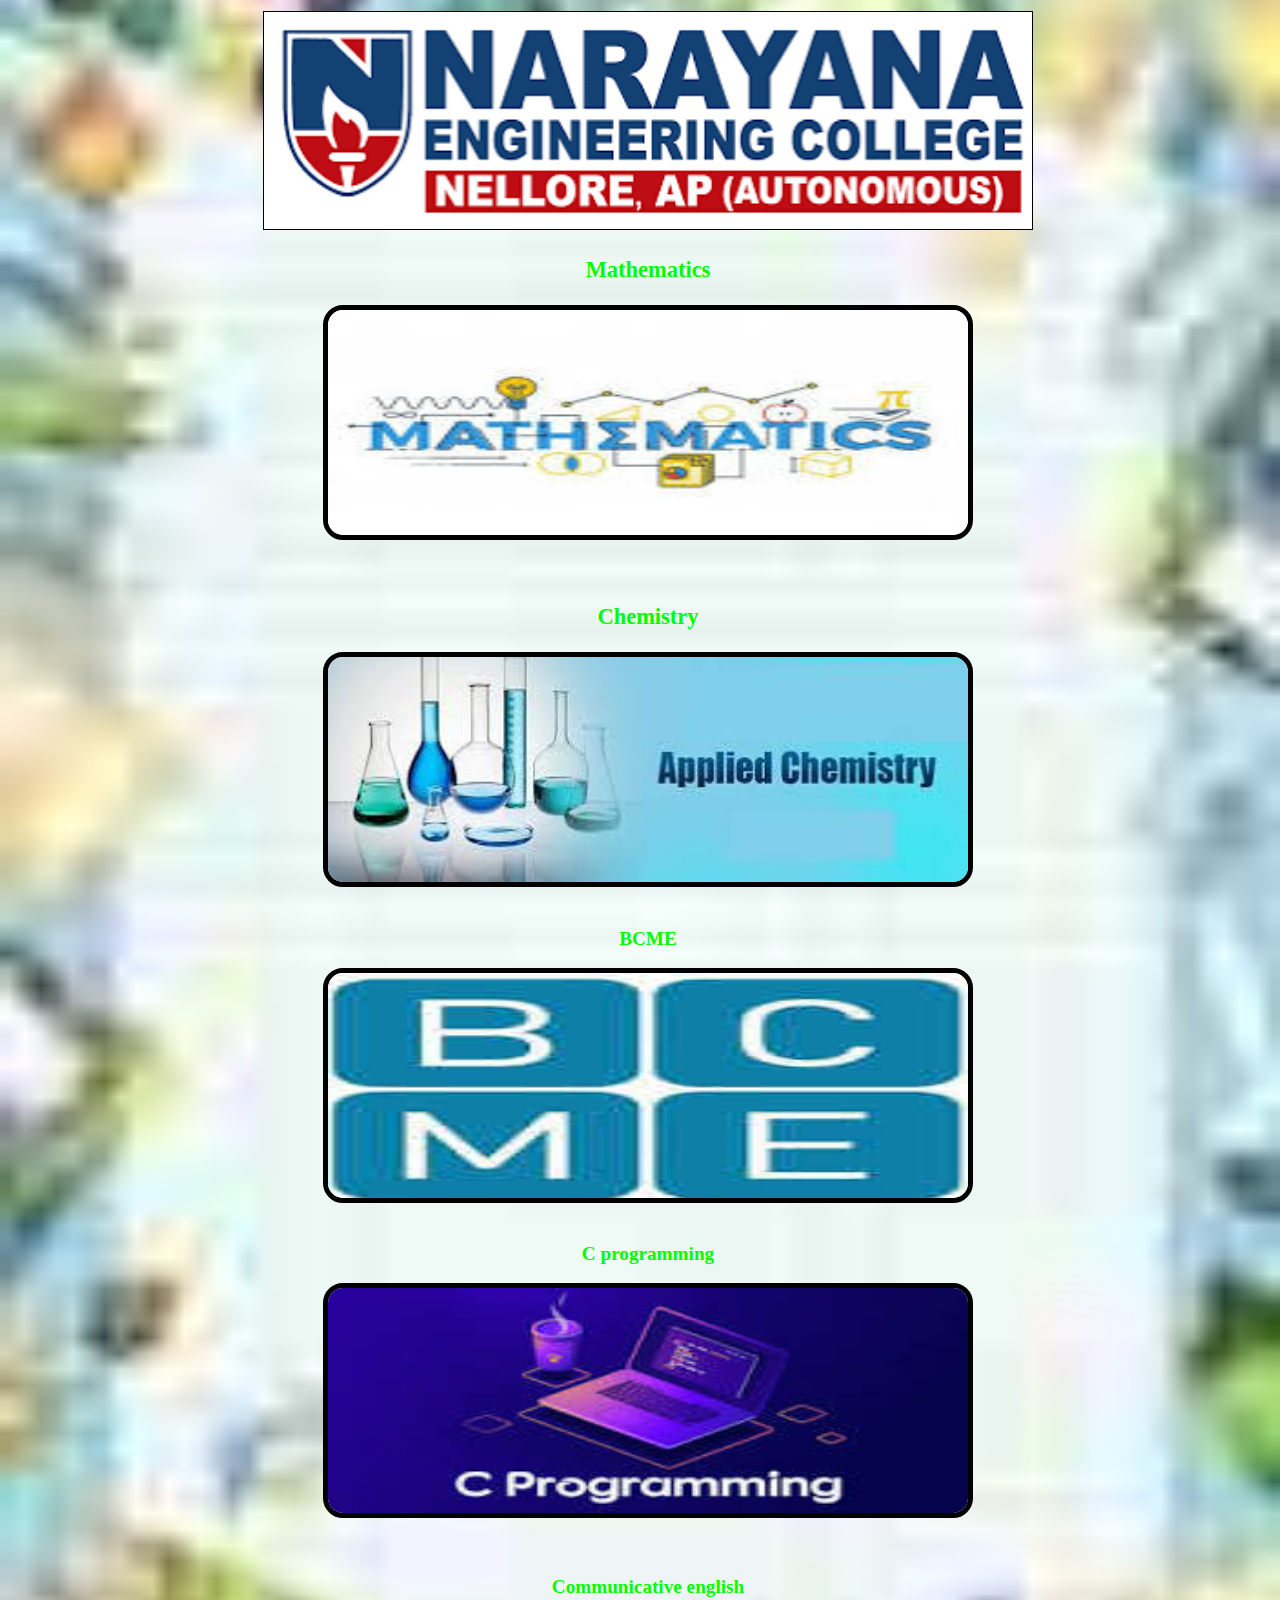
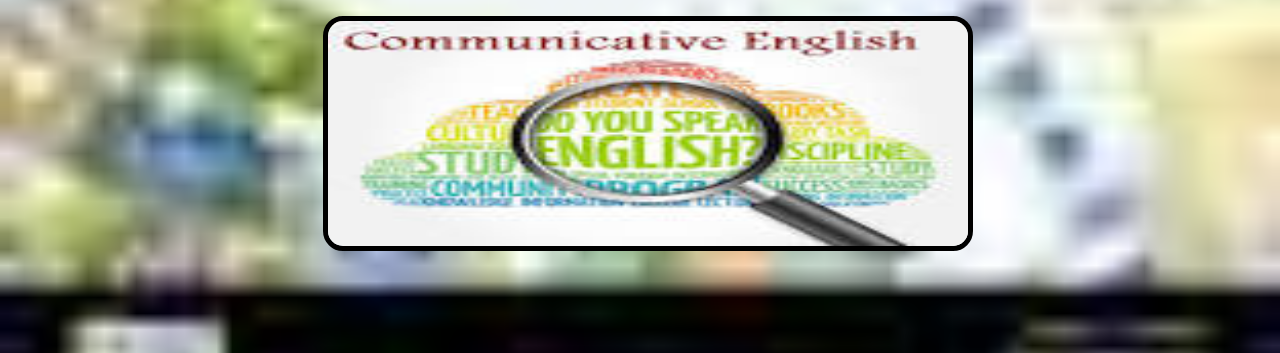
==== index.html @ 1977c68d "Add files via upload" ====
<!DOCTYPE html>
<html lang="en">
<head>
       <title>PDF</title>
</head>
<link rel="stylesheet" href="style.css">
<body  class="bac">
    <center>
        <img src="nec.png" alt="nec" id="nec">
        <b id="fir">
            <h3>Mathematics
            </h3>
            </b>
        <a href="math.html">
            <img src="maths.jpg" alt="error" id="che">
        </a>
        <br>
        <br> <br>
        <b id="fir">
            <h3>Chemistry
            </h3>
            </b>
        <a href="che.html">
            <img src="chem1.jpg" alt="error" id="che">
        </a>
        <br>
        <br> <br>
        <b id="sec">BCME</b>
        <br>
        <br>
        <a href="bcme.html">
            <img src="bcm.jpg" alt="error"
            id="bcm">
        </a>
        <br>
        <br> <br>
        <b id="sec">C programming</b>
        <br>
        <br>
        <a href="cp.html">
            <img src="cpro.jpg" alt="error" id="cp">
        </a>
        <br>
        <br>
        <br>
         <br>
        <b id="sec">Communicative english</b>
        <br>
        <br> 
        <a href="eng.html">
            <img src="ce.jpg" alt="error" id="ce">
        </a>
        <br>
        <br>
        <br> <br> <br> <br>
        <!-- <b>
        <hr>
    </b>
        <a href="do.html">
        want to know about the developer?
    </a> -->
    </center>
</body>
</html>
---- style.css ----
/* *{
    margin: 0;
    padding: 0;
} */
.bac{
    background-position: center;
    background-image: url(bac.jpg);
    background-repeat: no-repeat;
    background-size: cover;
    height: 100%;
    width: 100%;
}
#che{
    /* margin:15px;
    padding: 15px; */
    border: rgba(0, 0, 0, 1.0);
    border-radius: 20px;
    border-style: 5px double;
    height: 25vh;
    width: 50vw;
    border: 2px solid black;
    border-width: 5px;
    /* backdrop-filter: blur(10px) ; */
}
#che:hover{
    border: rgba(0, 0, 0, 1.0);
    border-radius: 20px;
    border-style: double;
    height: 30vh;
    width: 60vw;
}
#che:active{
    border: rgba(0, 0, 0, 1.0);
    border-radius: 20px;
    border-style: double;
    height: 30vh;
    width: 60vw;
    background-color: rosybrown;
}
#fir,#sec{
    margin:0px;
    padding: 0px;
    color: rgba(0, 253, 0, 1.0);
    font-weight: 900;
    text-shadow: rgba(0, 0, 0, 1.0);
    text-align: center;
    font-size: larger;
    animation: blink 1s infinite; 
    /* Change the duration as needed */
}
@keyframes blink {
    0% {
      opacity: 1;
      color: green;
    }
    25%{
        opacity: 1;
        color: aqua;        
    }
    75%{
        opacity: 1;
        color: blueviolet;
    }
    80%{
        opacity: 1;
        color: red;
    }
    50% {
      opacity: 1;
      color: blue;
    }
    100% {
      opacity: 1;
      color: green;
    }
  } 
#bcm{
    border: rgba(0, 0, 0, 1.0);
    border-radius: 20px;
    border-style: 5px double;
    height: 25vh;
    width: 50vw;
    border: 2px solid black;
    border-width: 5px;
}
#bcm:hover{
    border: rgba(0, 0, 0, 1.0);
    border-radius: 20px;
    border-style: double;
    height: 30vh;
    width: 60vw;
}
#bcm:active{
    border: rgba(0, 0, 0, 1.0);
    border-radius: 20px;
    border-style: double;
    height: 30vh;
    width: 60vw;
    background-color: rosybrown;
}
#cp:hover{
    border: rgba(0, 0, 0, 1.0);
    border-radius: 20px;
    border-style: double;
    height: 30vh;
    width: 60vw;
}
#cp:active{
    border: rgba(0, 0, 0, 1.0);
    border-radius: 20px;
    border-style: double;
    height: 30vh;
    width: 60vw;
    background-color: rosybrown;
}
#cp{
    border: rgba(0, 0, 0, 1.0);
    border-radius: 20px;
    border-style: 5px double;
    height: 25vh;
    width: 50vw;
    border: 2px solid black;
    border-width: 5px;
}
#ce:hover{
    border: rgba(0, 0, 0, 1.0);
    border-radius: 20px;
    border-style: double;
    height: 30vh;
    width: 60vw;
}
#ce:active{
    border: rgba(0, 0, 0, 1.0);
    border-radius: 20px;
    border-style: double;
    height: 30vh;
    width: 60vw;
    background-color: rosybrown;
}
#ce{
    border: rgba(0, 0, 0, 1.0);
    border-radius: 20px;
    border-style: 5px double;
    height: 25vh;
    width: 50vw;
    border: 2px solid black;
    border-width: 5px; 

}
#nec{
    margin-top: 3px;
    width: 60vw;
    /* height: 30vh; */
    border-width: 50px;
    /* border-radius: 30px; */
    border: 1px solid black;
}
#hr{
    font-weight: 900;
    color: rgba(0, 0, 0, 1.0);
}
#dpm{
    padding: 5px;
    margin: 5px;
    border-radius: 20px;
    border-width: 30px;
    border-color: black;
    border: 2px solid black;
}
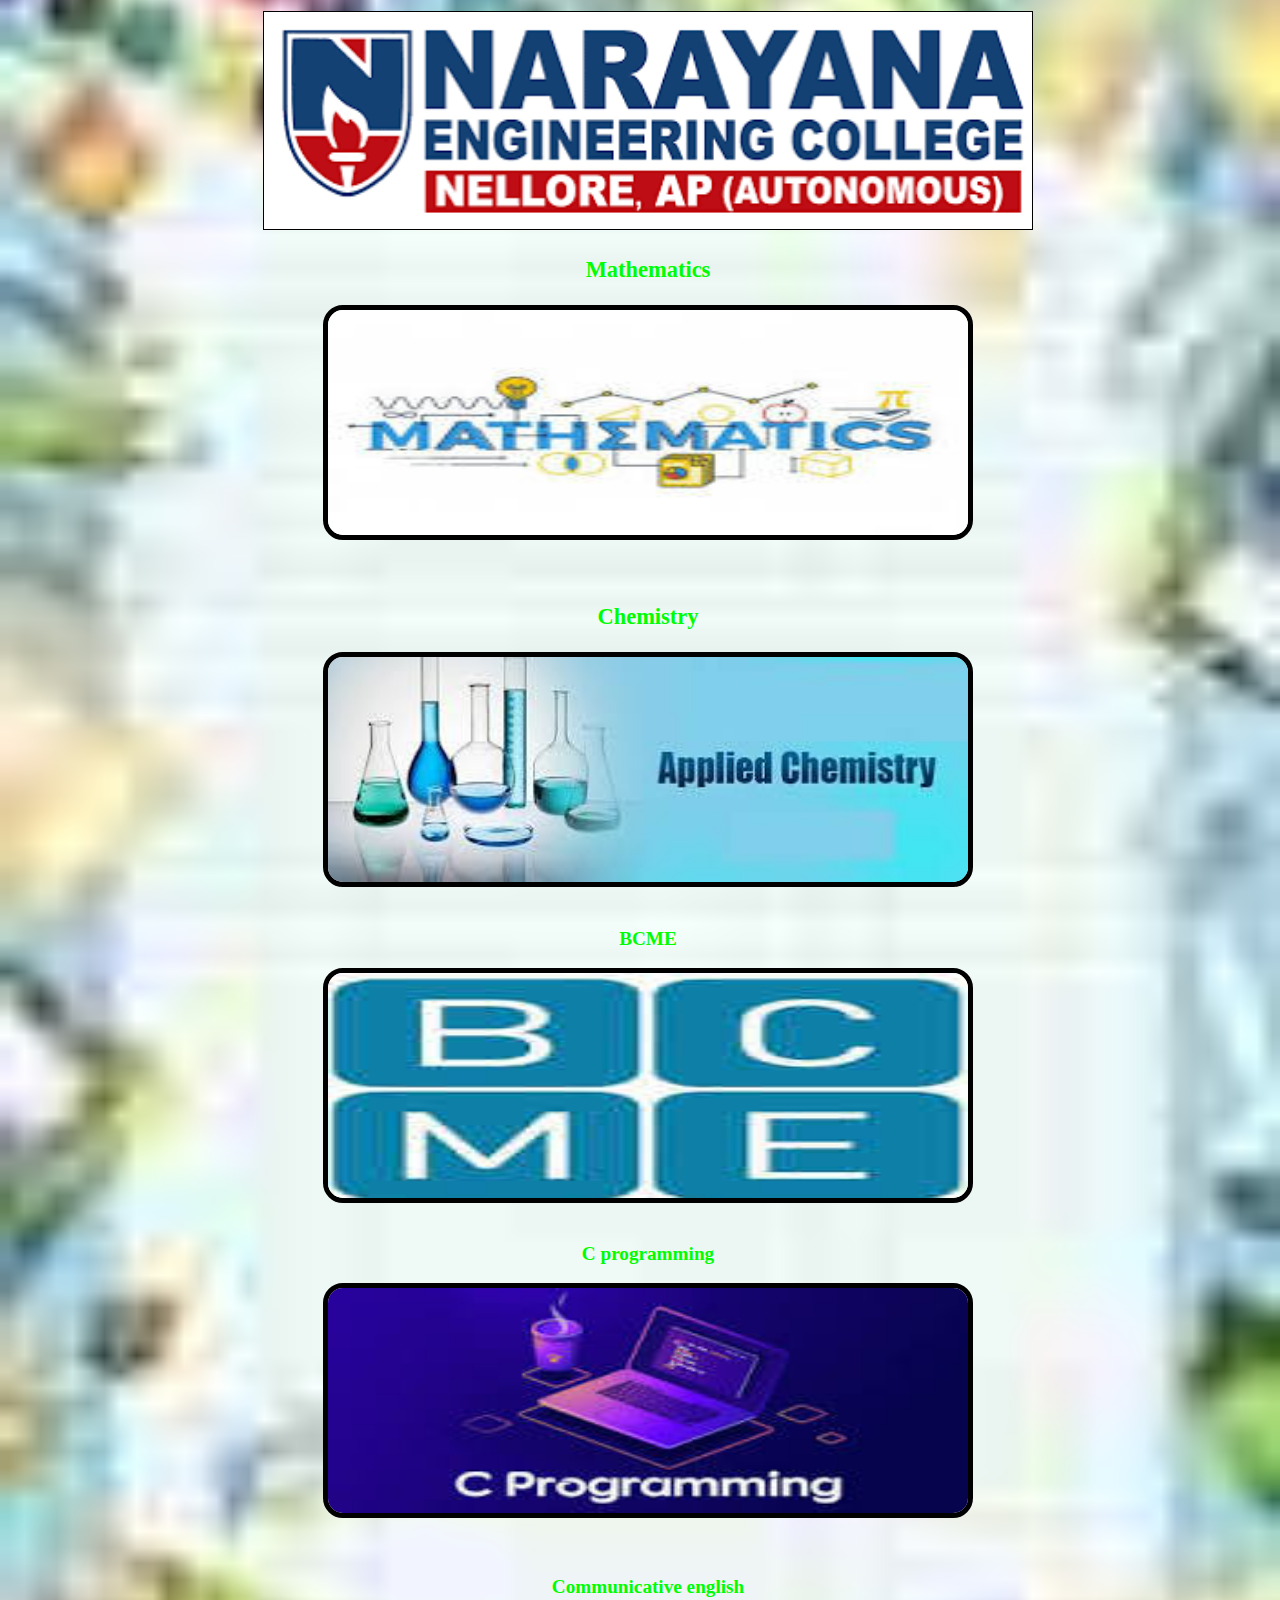
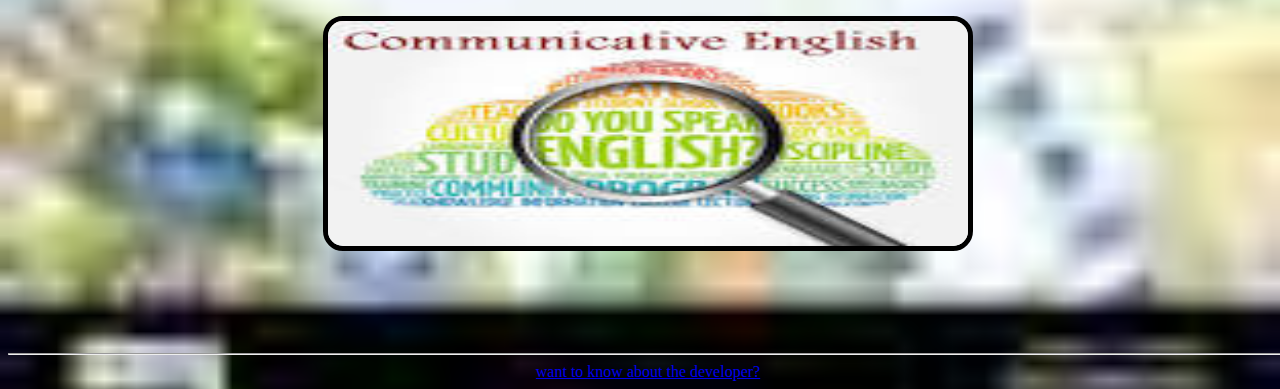
==== commit d00e2e24: "Update index.html" ====
--- a/index.html
+++ b/index.html
@@ -53,12 +53,12 @@
         <br>
         <br>
         <br> <br> <br> <br>
-        <!-- <b>
+        <b>
         <hr>
     </b>
         <a href="do.html">
         want to know about the developer?
-    </a> -->
+    </a> 
     </center>
 </body>
-</html>+</html>
